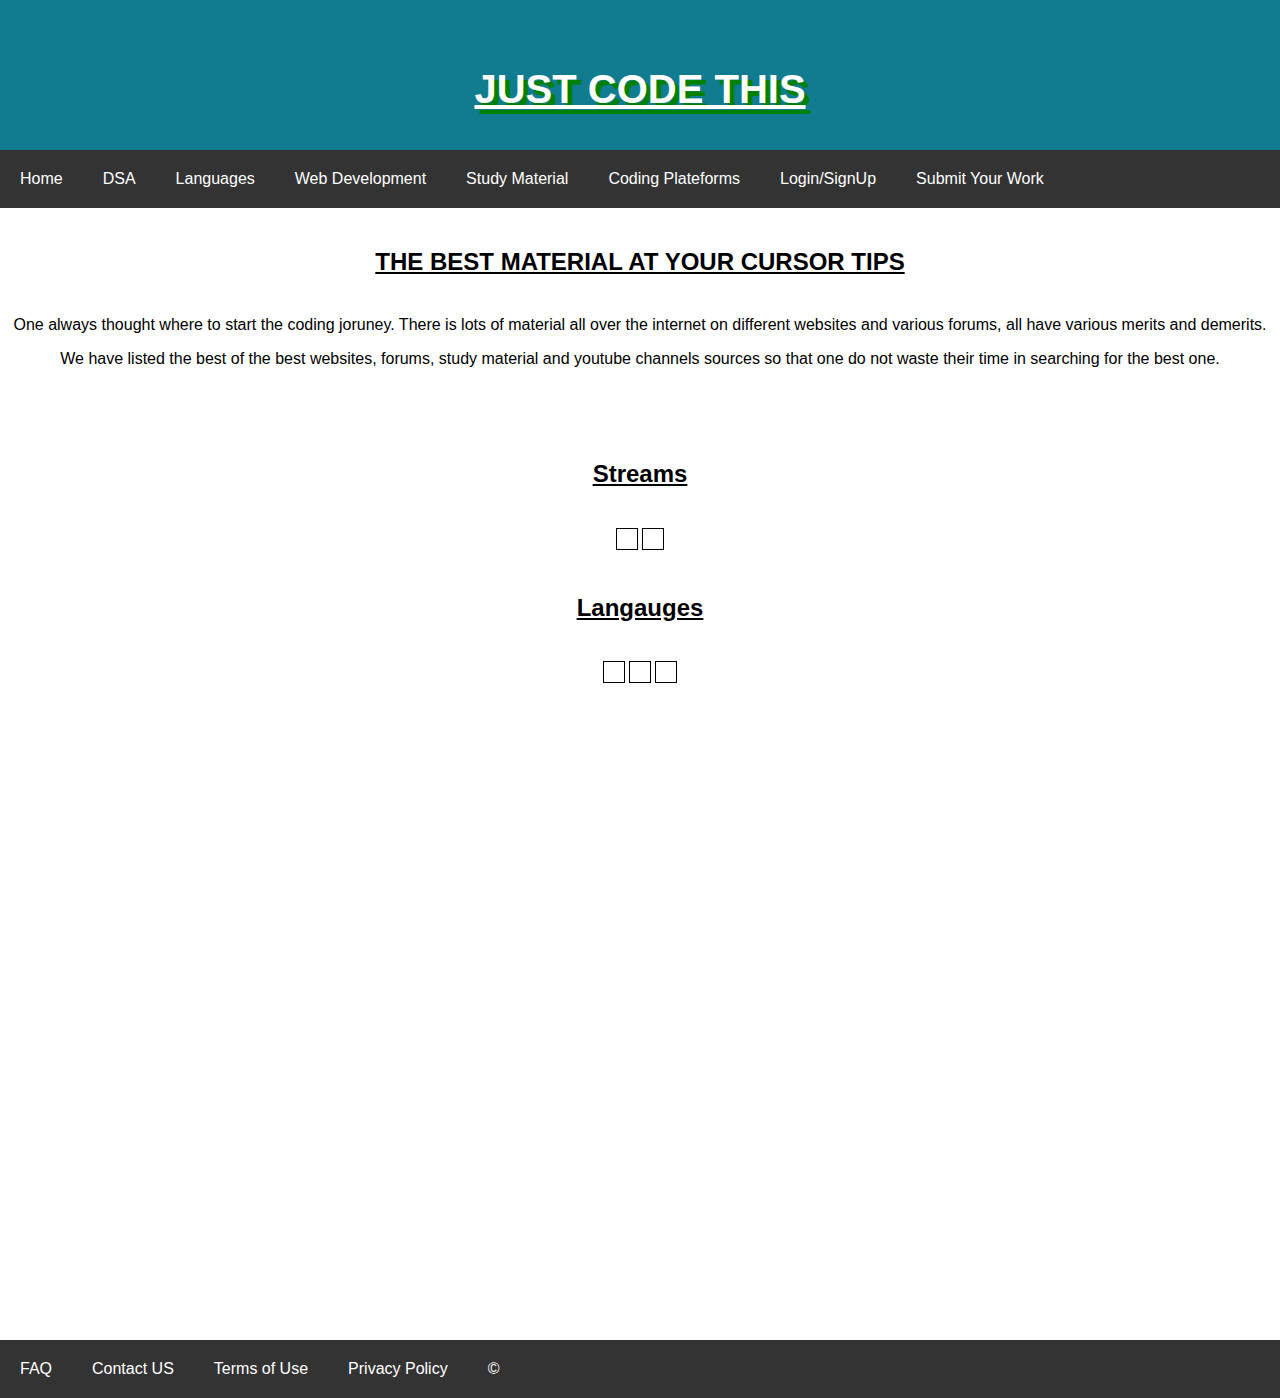
==== JustThis.html @ a07910a7 "Add files via upload" ====
<!DOCTYPE html>
<html lang="en">
<head>
    <meta charset="UTF-8">
    <meta http-equiv="X-UA-Compatible" content="IE=edge">
    <meta name="viewport" content="width=device-width, initial-scale=1.0">
    <link rel="preconnect" href="https://fonts.googleapis.com">
<link rel="preconnect" href="https://fonts.gstatic.com" crossorigin>
<link href="https://fonts.googleapis.com/css2?family=Bebas+Neue&display=swap" rel="stylesheet">
    <title>JustCodeThis</title>
    <link rel="stylesheet" href="style/style.css">
    <style>
        header{
            background-image: url("test image/tech bg.jfif");
            height: 150px;
            width: 100%;
        }
        h1{
            font-family:'Segoe UI', Tahoma, Geneva, Verdana, sans-serif
        }
    </style>
</head>
<body>
    <header >
        <h1> <u> JUST CODE THIS </u> </h1>
    </header>
    <nav>
        <a href="JustThis.html">Home</a>
        <a href="Dsa.html">DSA</a>
        <a href="#">Languages</a>
        <a href="WebDevelopment.html">Web Development</a>
        <a href="#">Study Material</a>
        <a href="Coding Platform.html">Coding Plateforms</a>
        <a href="#">Login/SignUp</a>
        <a href="#">Submit Your Work</a>
        <a href="#"></a>
    </nav>

    <center>
    <h2> <u> THE BEST MATERIAL AT YOUR CURSOR TIPS </u></h2>
    <p>
        One always thought where to start the coding joruney. There is lots of material all over the internet on different websites and various forums, all have various merits and demerits.
    </p>
    <p>
        We have listed the best of the best websites, forums, study material and youtube channels sources so that one do not waste their time in searching for the best one. 
    </p>
    </center>
    <br><br>

    <main>
    <section>
    <h2><center> <u> Streams </u> </center></h2>
    <img src="test image/data-structure.jpg" alt="" width="33%" border="1">
    <img src="test image/web development.png" alt="" width="33%" border="1">

    <h2><center> <u> Langauges </u> </center></h2>
    <img src="test image/c++.png" alt="" width="25%" border="1">
    <img src="test image/Python-programming.jpg" alt="" width="25%" border="1">
    <img src="test image/java.jfif" alt="" width="25%" border="1">
    </section>
    </main>


    <footer>
        <a href="#">FAQ</a>
        <a href="#">Contact US</a>
        <a href="#">Terms of Use</a>
        <a href="#">Privacy Policy</a>
        <a href="#">&copy;</a>
    </footer>



</body>
</html>
---- style/style.css ----
* {
    box-sizing: border-box;
}
header{
    background-image: url("C:/Users/hitma/AppData/Local/Programs/Python/Python310/HTML/test image/tech bg.jfif");
    height: 150px;
    width: 100%;
}
body {
    margin: 0px;
    font-family: -apple-system, BlinkMacSystemFont, 'Segoe UI', Roboto, Oxygen, Ubuntu, Cantarell, 'Open Sans', 'Helvetica Neue', sans-serif;
}

a:hover {
    background-color: rgb(32, 179, 59);
  }

header h1 {
    text-align: center;
    font-size: 40px;
    color: white;
}
h1 {
    font-size: 5rem;
    text-shadow: 5px 5px 0px green;
    
}

header {
    padding: 40px;
    background-color: rgb(17, 124, 143);
}

nav {
    background-color: #333;
    overflow: hidden;
}

iframe{
    margin-left: 40px;
}
nav a {
    text-decoration: none;
    padding: 20px;
    text-align: center;
    float: left;
    color: white;
}

main {
    background-color: white;
    text-align: center;
}

h2 {
    padding: 20px;
}

section:nth-child(even) {
    background-color: rgb(241, 241, 241);
}

section {
    min-height: 100vh;
}

video {
    padding: 10px;
}

iframe {
    height: 75vh;
}

img {
    padding: 10px;
}

section h5 {
    margin: 40px;
}

footer {
    background-color: #333;
    overflow: hidden;
    width:100%;
    
}

footer a {
    text-decoration: none;
    padding: 20px;
    text-align: center;
    float: left;
    color: white;
}
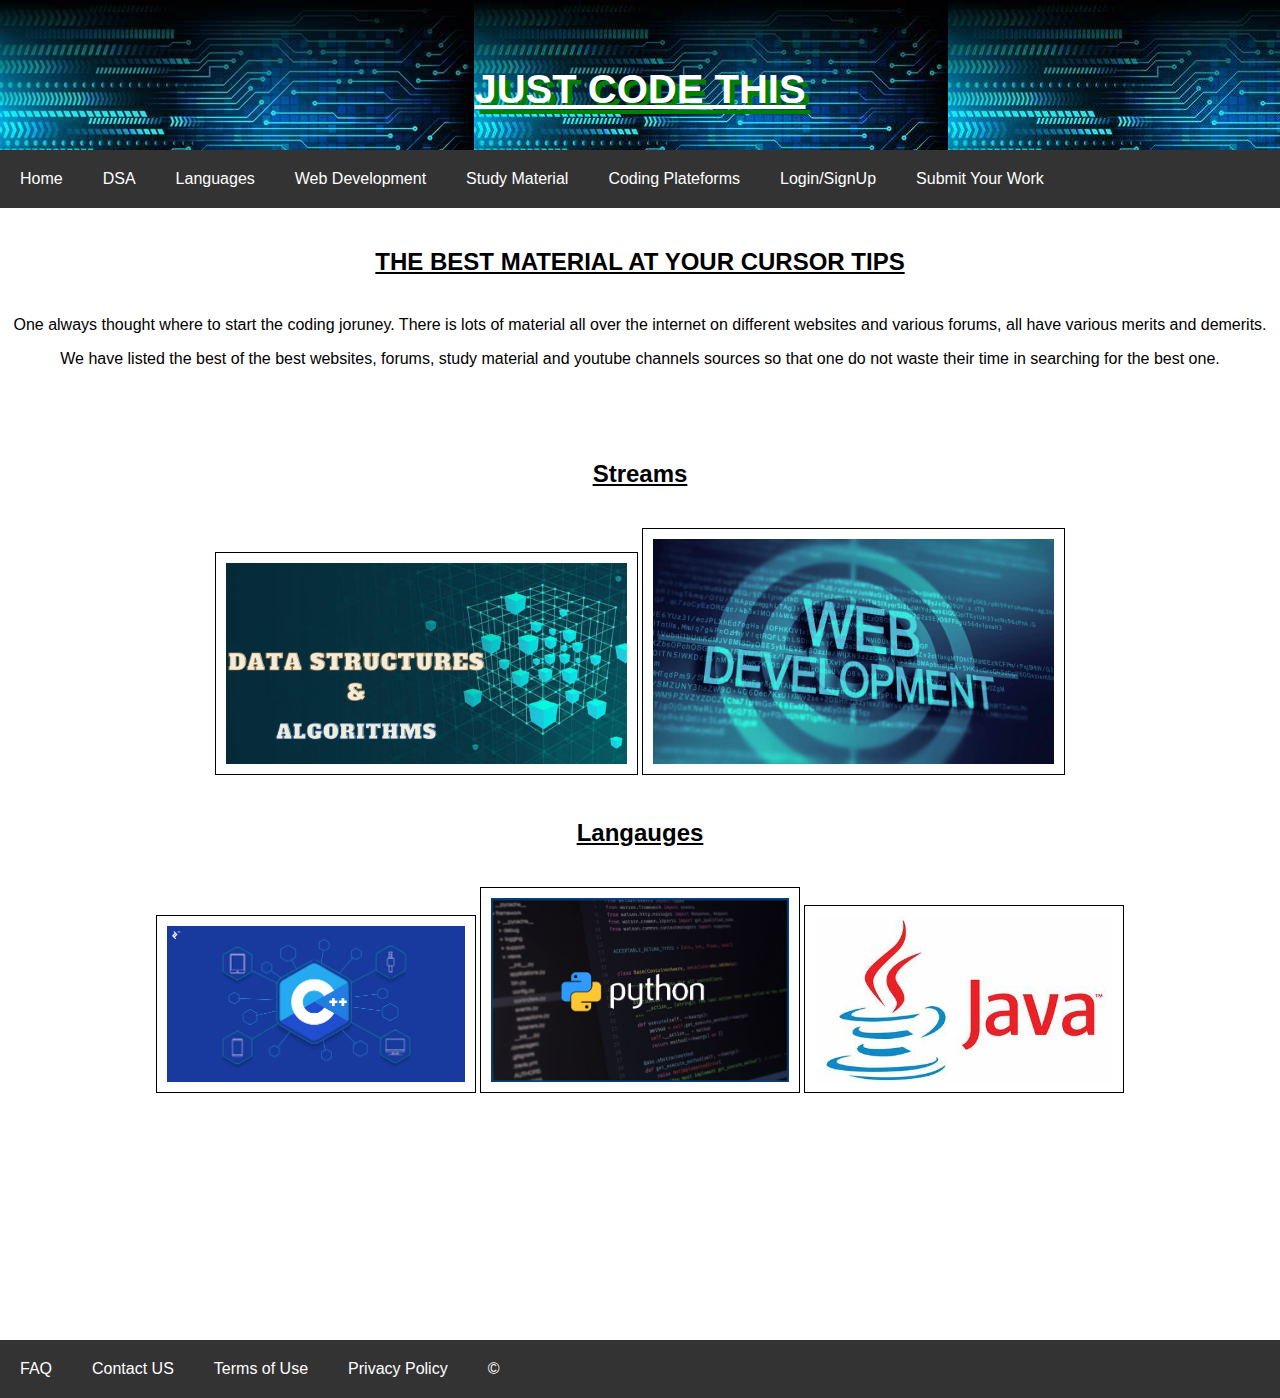
==== commit 6a3d3a40: "Update JustThis.html" ====
--- a/JustThis.html
+++ b/JustThis.html
@@ -32,7 +32,7 @@
         <a href="#">Study Material</a>
         <a href="Coding Platform.html">Coding Plateforms</a>
         <a href="#">Login/SignUp</a>
-        <a href="#">Submit Your Work</a>
+        <a href="submit.html">Submit Your Work</a>
         <a href="#"></a>
     </nav>
 
